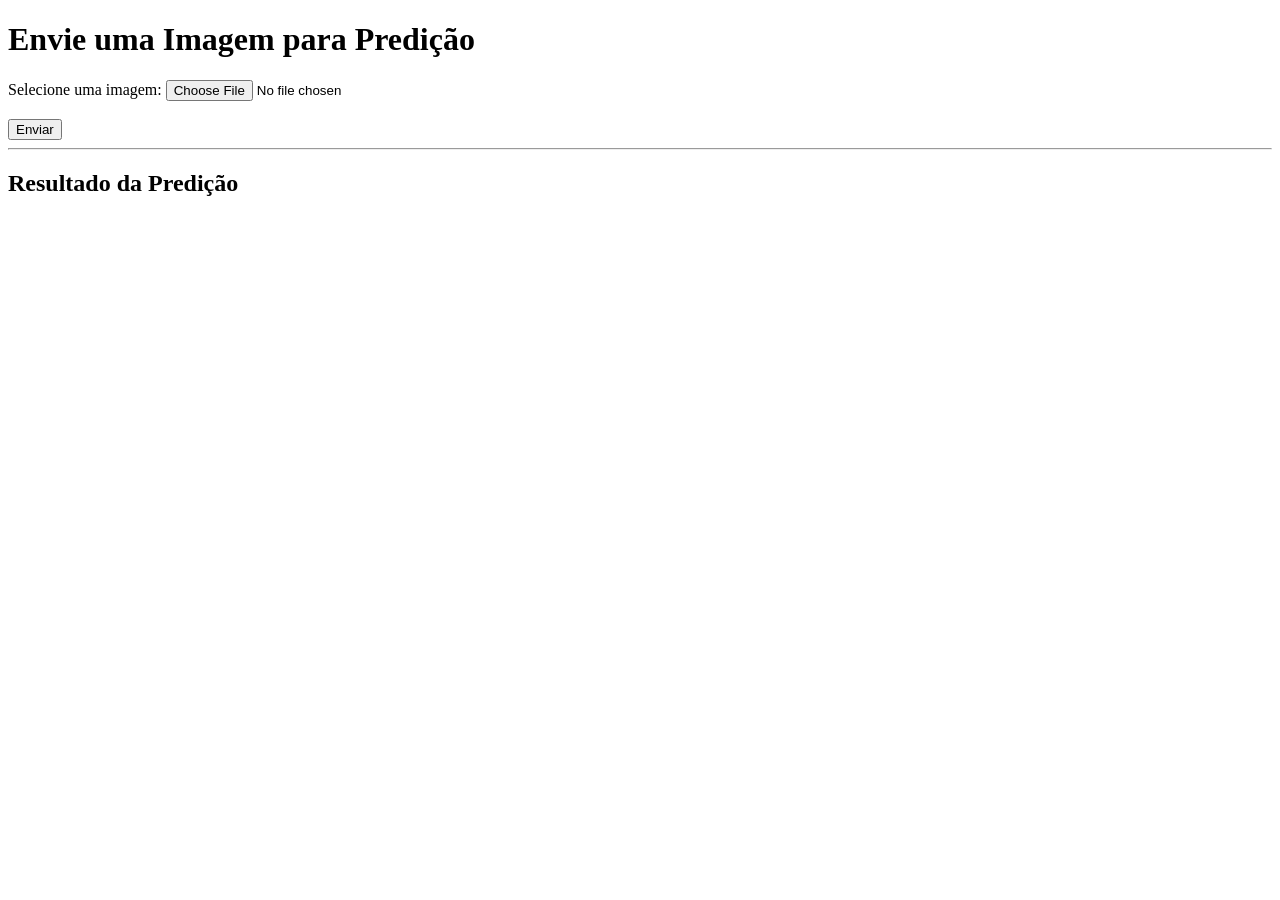
==== api/templates/index.html @ 31207d37 "update" ====
<!DOCTYPE html>
<html lang="pt">
<head>
    <meta charset="UTF-8">
    <meta name="viewport" content="width=device-width, initial-scale=1.0">
    <title>Upload de Imagem</title>
</head>
<body>
    <h1>Envie uma Imagem para Predição</h1>
    <form id="upload-form" action="http://tequila-hegvh9f0cshnb6dq.brazilsouth-01.azurewebsites.net:8181/predict" method="POST" enctype="multipart/form-data">
        <label for="image">Selecione uma imagem:</label>
        <input type="file" name="image" id="image" required><br><br>
        <button type="submit">Enviar</button>
    </form>

    <hr>

    <h2>Resultado da Predição</h2>
    <div id="result">
        <!-- Resultado da predição será exibido aqui -->
    </div>

    <script>
        // Aguardar o envio do formulário
        document.querySelector('#upload-form').addEventListener('submit', function(event) {
            event.preventDefault();  // Evitar o envio tradicional do formulário

            let formData = new FormData(this);  // Coletar os dados do formulário
            fetch('http://tequila-hegvh9f0cshnb6dq.brazilsouth-01.azurewebsites.net:8181/predict', {  // URL com a porta
                method: 'POST',
                body: formData
            })
            .then(response => response.json())
            .then(data => {
                // Exibir o resultado da predição
                if (data.error) {
                    document.getElementById('result').innerHTML = 'Erro: ' + data.error;
                } else {
                    document.getElementById('result').innerHTML = `
                        <strong>Imagem:</strong> ${data.image_name} <br>
                        <strong>Predição:</strong> ${data.prediction} <br>
                        <strong>Confiança:</strong> ${data.confidence} <br>
                    `;
                }
            })
            .catch(error => {
                document.getElementById('result').innerHTML = 'Erro ao enviar a imagem: ' + error;
            });
        });
    </script>
</body>
</html>
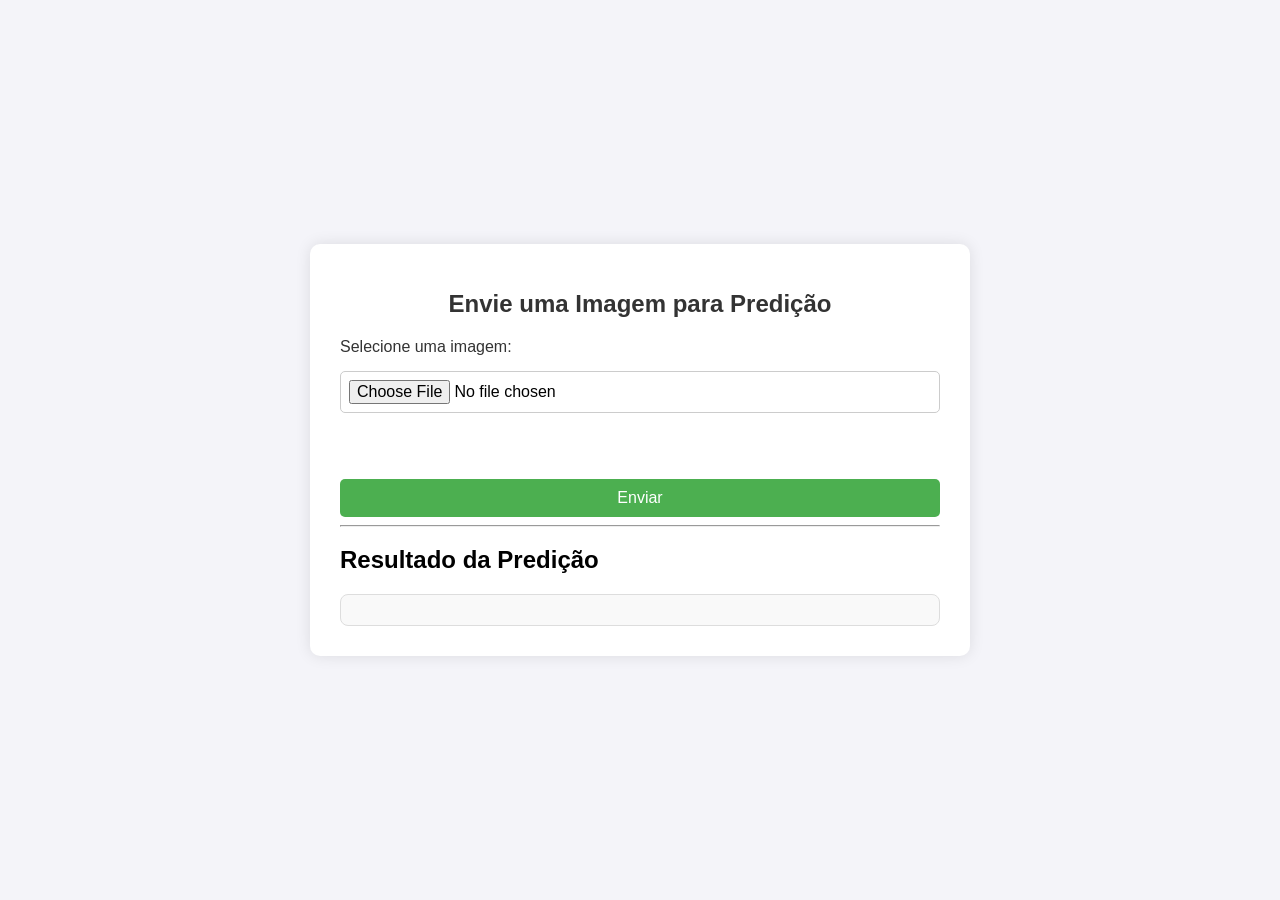
==== commit 2eb64385: "update html js and css" ====
--- a/api/templates/index.html
+++ b/api/templates/index.html
@@ -4,35 +4,50 @@
     <meta charset="UTF-8">
     <meta name="viewport" content="width=device-width, initial-scale=1.0">
     <title>Upload de Imagem</title>
+    <!-- Link para o arquivo CSS -->
+    <link rel="stylesheet" href="../static/styles.css">
 </head>
 <body>
-    <h1>Envie uma Imagem para Predição</h1>
-    <form id="upload-form" action="http://tequila-hegvh9f0cshnb6dq.brazilsouth-01.azurewebsites.net:8181/predict" method="POST" enctype="multipart/form-data">
-        <label for="image">Selecione uma imagem:</label>
-        <input type="file" name="image" id="image" required><br><br>
-        <button type="submit">Enviar</button>
-    </form>
+    <div class="container">
+        <h1>Envie uma Imagem para Predição</h1>
+        <form id="upload-form" action="#" method="POST" enctype="multipart/form-data">
+            <label for="image">Selecione uma imagem:</label>
+            <input type="file" name="image" id="image" required><br><br>
+            <button type="submit">Enviar</button>
+        </form>
 
-    <hr>
+        <hr>
 
-    <h2>Resultado da Predição</h2>
-    <div id="result">
-        <!-- Resultado da predição será exibido aqui -->
+        <h2>Resultado da Predição</h2>
+        <div id="result">
+            <!-- Resultado da predição será exibido aqui -->
+        </div>
+
+        <!-- Barra de carregamento -->
+        <div id="loading" class="loading-bar">
+            <div class="loading-progress"></div>
+        </div>
     </div>
 
     <script>
-        // Aguardar o envio do formulário
+        const backendUrl = window.location.origin;  // automaticamente o domínio + a porta
+
         document.querySelector('#upload-form').addEventListener('submit', function(event) {
-            event.preventDefault();  // Evitar o envio tradicional do formulário
+            event.preventDefault();  
+            let formData = new FormData(this);  
 
-            let formData = new FormData(this);  // Coletar os dados do formulário
-            fetch('http://tequila-hegvh9f0cshnb6dq.brazilsouth-01.azurewebsites.net:8181/predict', {  // URL com a porta
+            // Exibir a barra de carregamento
+            document.getElementById('loading').style.display = 'block';
+
+            fetch(`${backendUrl}/predict`, { 
                 method: 'POST',
                 body: formData
             })
             .then(response => response.json())
             .then(data => {
-                // Exibir o resultado da predição
+                // Esconder a barra de carregamento
+                document.getElementById('loading').style.display = 'none';
+                
                 if (data.error) {
                     document.getElementById('result').innerHTML = 'Erro: ' + data.error;
                 } else {
@@ -44,6 +59,7 @@
                 }
             })
             .catch(error => {
+                document.getElementById('loading').style.display = 'none';
                 document.getElementById('result').innerHTML = 'Erro ao enviar a imagem: ' + error;
             });
         });
--- a/api/static/styles.css
+++ b/api/static/styles.css
@@ -0,0 +1,134 @@
+/* Definir a fonte e o fundo da página */
+body {
+    font-family: Arial, sans-serif;
+    background-color: #f4f4f9;
+    margin: 0;
+    padding: 0;
+    display: flex;
+    justify-content: center;
+    align-items: center;
+    height: 100vh;
+}
+
+/* Container principal */
+.container {
+    background-color: white;
+    padding: 30px;
+    border-radius: 10px;
+    box-shadow: 0 0 15px rgba(0, 0, 0, 0.1);
+    width: 80%;
+    max-width: 600px;
+}
+
+/* Título */
+h1 {
+    color: #333;
+    font-size: 24px;
+    text-align: center;
+    margin-bottom: 20px;
+}
+
+/* Estilo do formulário */
+form {
+    display: flex;
+    flex-direction: column;
+    gap: 15px;
+}
+
+/* Estilo do label */
+label {
+    font-size: 16px;
+    color: #333;
+}
+
+/* Estilo do input file */
+input[type="file"] {
+    padding: 8px;
+    font-size: 16px;
+    border: 1px solid #ccc;
+    border-radius: 5px;
+}
+
+/* Estilo do botão */
+button {
+    padding: 10px 20px;
+    font-size: 16px;
+    color: white;
+    background-color: #4CAF50;
+    border: none;
+    border-radius: 5px;
+    cursor: pointer;
+    transition: background-color 0.3s;
+}
+
+button:hover {
+    background-color: #45a049;
+}
+
+/* Estilo da área de resultado */
+#result {
+    background-color: #f9f9f9;
+    padding: 15px;
+    border-radius: 8px;
+    border: 1px solid #ddd;
+    margin-top: 20px;
+}
+
+/* Estilo dos resultados */
+#result strong {
+    font-size: 18px;
+    color: #333;
+}
+
+#result p {
+    margin: 5px 0;
+    font-size: 16px;
+    color: #555;
+}
+
+/* Adicionando a barra de carregamento */
+#loading {
+    width: 100%;
+    background-color: #f3f3f3;
+    height: 20px;
+    display: none;
+    margin-top: 20px;
+    border-radius: 5px;
+}
+
+.loading-progress {
+    width: 0%;
+    height: 100%;
+    background-color: #4CAF50;
+    border-radius: 5px;
+    animation: loadingAnimation 2s infinite;
+}
+
+@keyframes loadingAnimation {
+    0% {
+        width: 0%;
+    }
+    50% {
+        width: 50%;
+    }
+    100% {
+        width: 100%;
+    }
+}
+
+
+
+/* Responsividade para telas pequenas */
+@media (max-width: 600px) {
+    .container {
+        width: 90%;
+    }
+
+    h1 {
+        font-size: 20px;
+    }
+
+    input[type="file"], button {
+        font-size: 14px;
+    }
+}
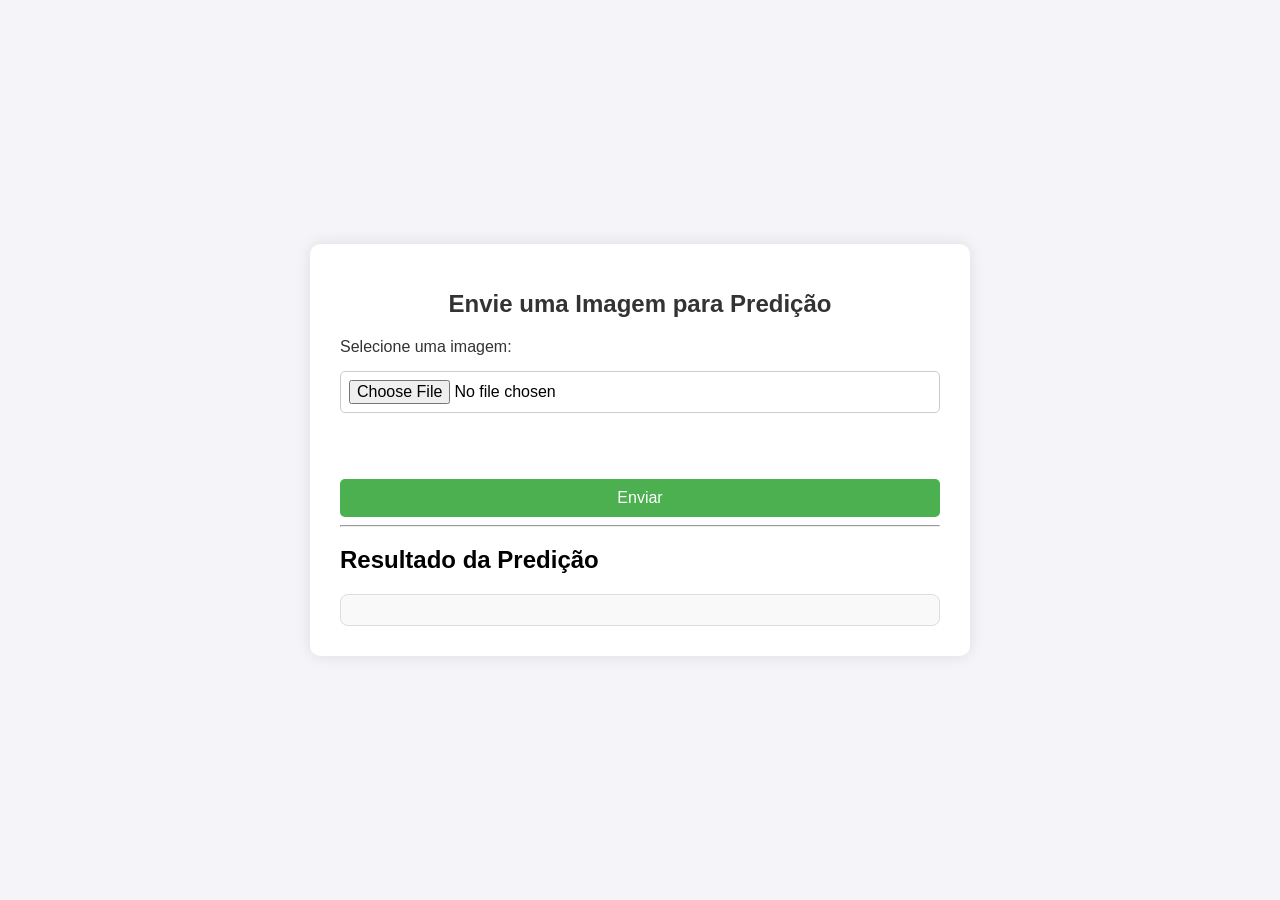
==== commit 1e994987: "static files" ====
--- a/api/templates/index.html
+++ b/api/templates/index.html
@@ -29,40 +29,7 @@
         </div>
     </div>
 
-    <script>
-        const backendUrl = window.location.origin;  // automaticamente o domínio + a porta
-
-        document.querySelector('#upload-form').addEventListener('submit', function(event) {
-            event.preventDefault();  
-            let formData = new FormData(this);  
-
-            // Exibir a barra de carregamento
-            document.getElementById('loading').style.display = 'block';
-
-            fetch(`${backendUrl}/predict`, { 
-                method: 'POST',
-                body: formData
-            })
-            .then(response => response.json())
-            .then(data => {
-                // Esconder a barra de carregamento
-                document.getElementById('loading').style.display = 'none';
-                
-                if (data.error) {
-                    document.getElementById('result').innerHTML = 'Erro: ' + data.error;
-                } else {
-                    document.getElementById('result').innerHTML = `
-                        <strong>Imagem:</strong> ${data.image_name} <br>
-                        <strong>Predição:</strong> ${data.prediction} <br>
-                        <strong>Confiança:</strong> ${data.confidence} <br>
-                    `;
-                }
-            })
-            .catch(error => {
-                document.getElementById('loading').style.display = 'none';
-                document.getElementById('result').innerHTML = 'Erro ao enviar a imagem: ' + error;
-            });
-        });
-    </script>
+    <!-- Referência ao arquivo JavaScript -->
+    <script src="../static/script.js"></script>
 </body>
 </html>
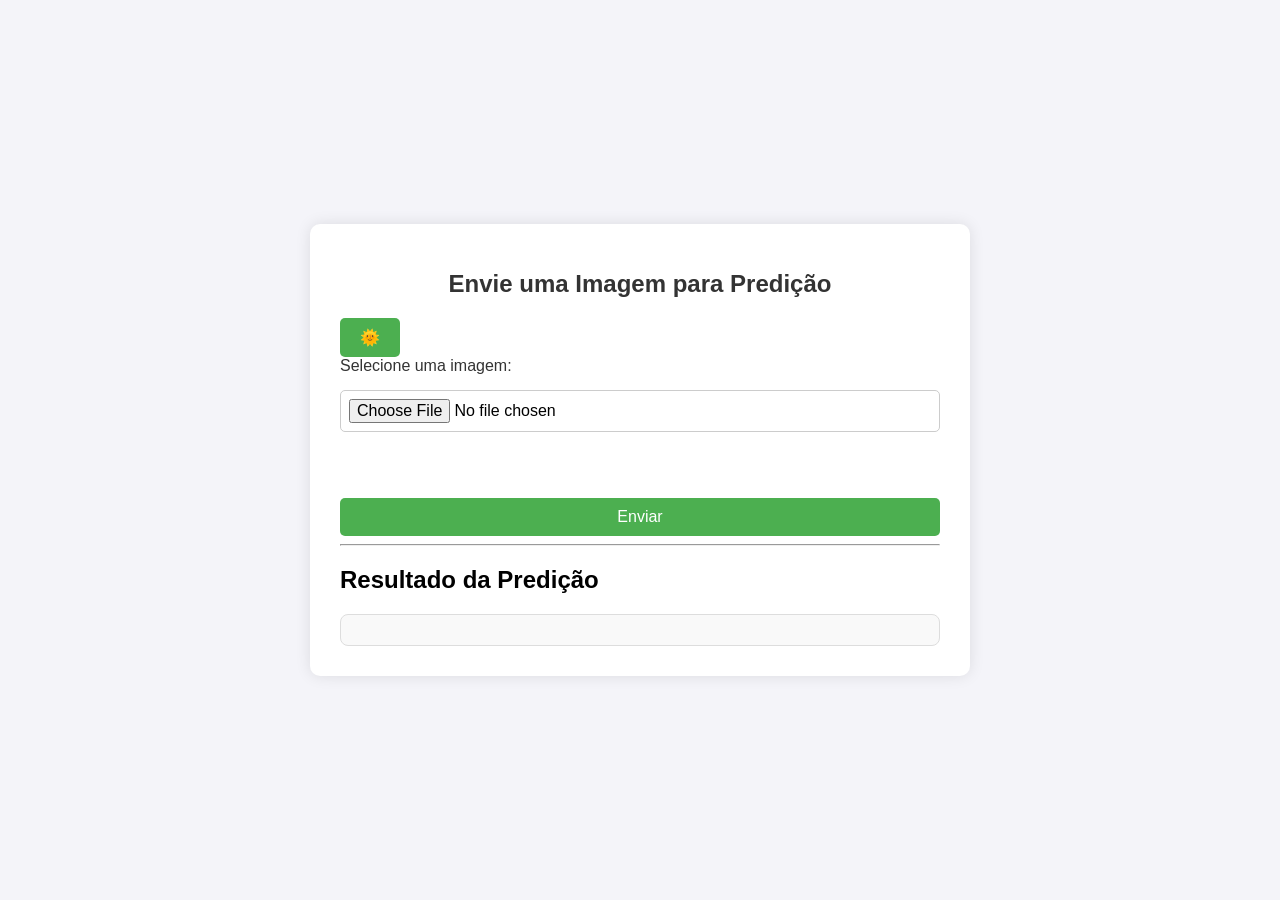
==== commit 146f59f2: "html css and js" ====
--- a/api/templates/index.html
+++ b/api/templates/index.html
@@ -4,12 +4,15 @@
     <meta charset="UTF-8">
     <meta name="viewport" content="width=device-width, initial-scale=1.0">
     <title>Upload de Imagem</title>
-    <!-- Link para o arquivo CSS -->
     <link rel="stylesheet" href="../static/styles.css">
 </head>
 <body>
     <div class="container">
         <h1>Envie uma Imagem para Predição</h1>
+
+        <!-- Botão para alternar o tema -->
+        <button id="theme-toggle">🌞</button>
+
         <form id="upload-form" action="#" method="POST" enctype="multipart/form-data">
             <label for="image">Selecione uma imagem:</label>
             <input type="file" name="image" id="image" required><br><br>
@@ -29,7 +32,6 @@
         </div>
     </div>
 
-    <!-- Referência ao arquivo JavaScript -->
     <script src="../static/script.js"></script>
 </body>
 </html>
--- a/api/static/styles.css
+++ b/api/static/styles.css
@@ -8,6 +8,9 @@
     justify-content: center;
     align-items: center;
     height: 100vh;
+
+    /* Transição suave para mudanças de cor e fundo */
+    transition: background-color 0.3s ease, color 0.3s ease;
 }
 
 /* Container principal */
@@ -18,6 +21,9 @@
     box-shadow: 0 0 15px rgba(0, 0, 0, 0.1);
     width: 80%;
     max-width: 600px;
+
+    /* Transição suave para mudanças de cor e fundo */
+    transition: background-color 0.3s ease, box-shadow 0.3s ease;
 }
 
 /* Título */
@@ -26,6 +32,9 @@
     font-size: 24px;
     text-align: center;
     margin-bottom: 20px;
+
+    /* Transição suave para mudanças de cor */
+    transition: color 0.3s ease;
 }
 
 /* Estilo do formulário */
@@ -39,6 +48,9 @@
 label {
     font-size: 16px;
     color: #333;
+
+    /* Transição suave para mudanças de cor */
+    transition: color 0.3s ease;
 }
 
 /* Estilo do input file */
@@ -58,7 +70,7 @@
     border: none;
     border-radius: 5px;
     cursor: pointer;
-    transition: background-color 0.3s;
+    transition: background-color 0.3s ease, color 0.3s ease;
 }
 
 button:hover {
@@ -72,18 +84,27 @@
     border-radius: 8px;
     border: 1px solid #ddd;
     margin-top: 20px;
+
+    /* Transição suave para mudanças de cor e fundo */
+    transition: background-color 0.3s ease, color 0.3s ease;
 }
 
 /* Estilo dos resultados */
 #result strong {
     font-size: 18px;
     color: #333;
+
+    /* Transição suave para mudanças de cor */
+    transition: color 0.3s ease;
 }
 
 #result p {
     margin: 5px 0;
     font-size: 16px;
     color: #555;
+
+    /* Transição suave para mudanças de cor */
+    transition: color 0.3s ease;
 }
 
 /* Adicionando a barra de carregamento */
@@ -116,7 +137,46 @@
     }
 }
 
+/* Estilos para o modo escuro inspirado no Streamlit */
+body.dark-mode {
+    background-color: #1e1e1e;
+    color: #e6e6e6;
+}
 
+body.dark-mode .container {
+    background-color: #2e2e2e;
+    box-shadow: 0 0 15px rgba(0, 0, 0, 0.3);
+}
+
+body.dark-mode h1 {
+    color: #fff;
+}
+
+body.dark-mode label {
+    color: #fff;
+}
+
+body.dark-mode button {
+    background-color: #4CAF50;
+    color: #fff;
+}
+
+body.dark-mode button:hover {
+    background-color: #45a049;
+}
+
+body.dark-mode #loading {
+    background-color: #444;
+}
+
+body.dark-mode #result {
+    background-color: #333;
+    color: #e6e6e6;
+}
+
+body.dark-mode #result strong {
+    color: #4CAF50;
+}
 
 /* Responsividade para telas pequenas */
 @media (max-width: 600px) {
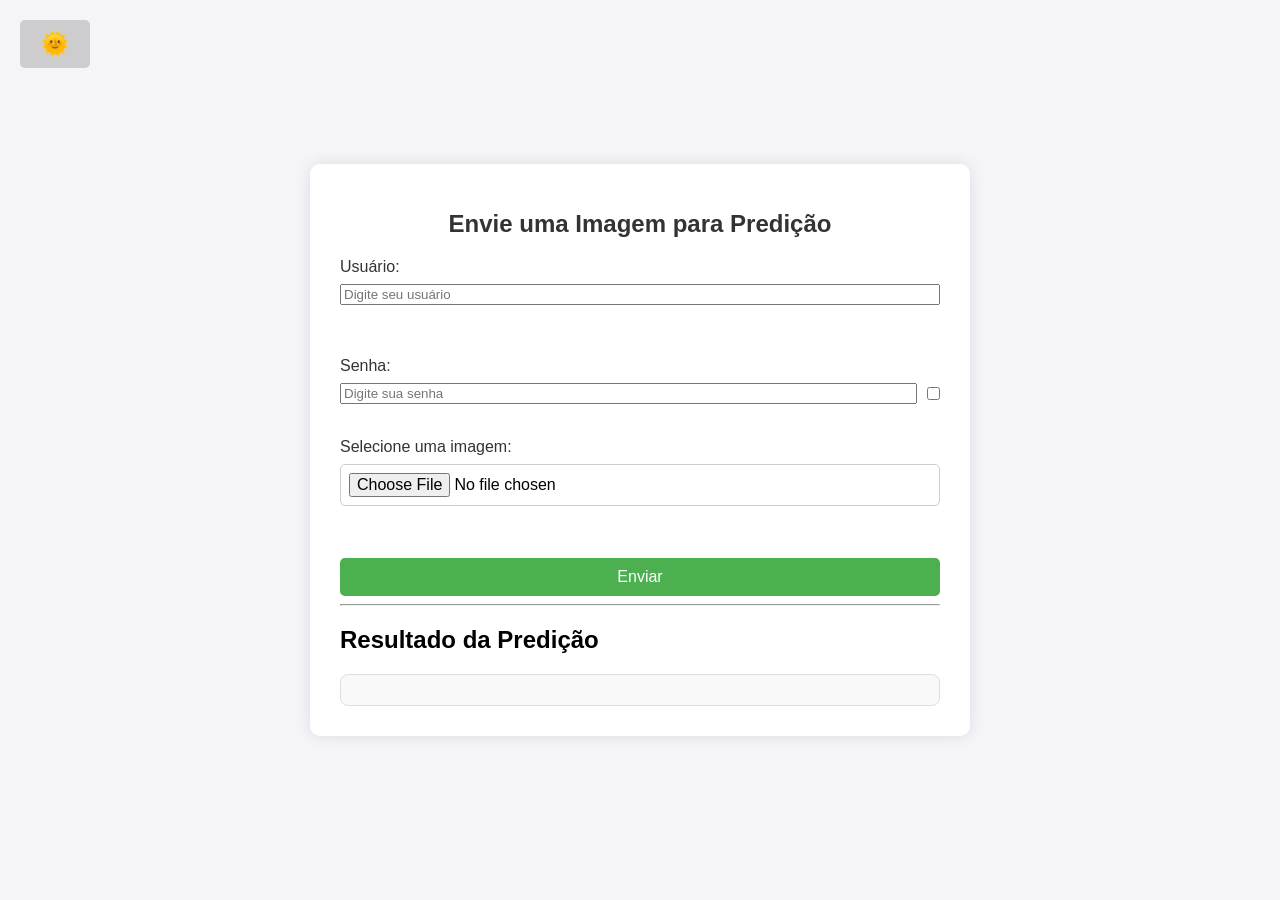
==== commit afcc0d79: "updates" ====
--- a/api/templates/index.html
+++ b/api/templates/index.html
@@ -13,7 +13,18 @@
         <!-- Botão para alternar o tema -->
         <button id="theme-toggle">🌞</button>
 
-        <form id="upload-form" action="#" method="POST" enctype="multipart/form-data">
+        <form id="upload-form" method="POST" enctype="multipart/form-data">
+            <label for="username">Usuário:</label>
+            <input type="text" id="username" name="username" placeholder="Digite seu usuário" required><br><br>
+            
+            <label for="password">Senha:</label>
+            <div style="display: flex; align-items: center;">
+                <input type="password" id="password" name="password" placeholder="Digite sua senha" required style="flex: 1; margin-right: 10px;">
+                <input type="checkbox" id="toggle-password" style="margin: 0;">
+                <label for="toggle-password" style="margin: 0;"></label>
+            </div>
+            <br>
+
             <label for="image">Selecione uma imagem:</label>
             <input type="file" name="image" id="image" required><br><br>
             <button type="submit">Enviar</button>
@@ -27,7 +38,7 @@
         </div>
 
         <!-- Barra de carregamento -->
-        <div id="loading" class="loading-bar">
+        <div id="loading" class="loading-bar" style="display: none;">
             <div class="loading-progress"></div>
         </div>
     </div>
--- a/api/static/styles.css
+++ b/api/static/styles.css
@@ -41,7 +41,7 @@
 form {
     display: flex;
     flex-direction: column;
-    gap: 15px;
+    gap: 8px;
 }
 
 /* Estilo do label */
@@ -178,6 +178,24 @@
     color: #4CAF50;
 }
 
+
+button#theme-toggle {
+    position: absolute; /* Permite posicionamento personalizado */
+    top: 20px; /* Distância do topo da página */
+    left: 20px; /* Distância da borda esquerda */
+    background: #77777750;
+    border: none;
+    font-size: 1.5rem;
+    cursor: pointer;
+    color: #333; /* Cor padrão */
+    transition: color 0.3s ease;
+}
+
+button#theme-toggle:hover {
+    color: #4CAF50; /* Cor ao passar o mouse */
+}
+
+
 /* Responsividade para telas pequenas */
 @media (max-width: 600px) {
     .container {
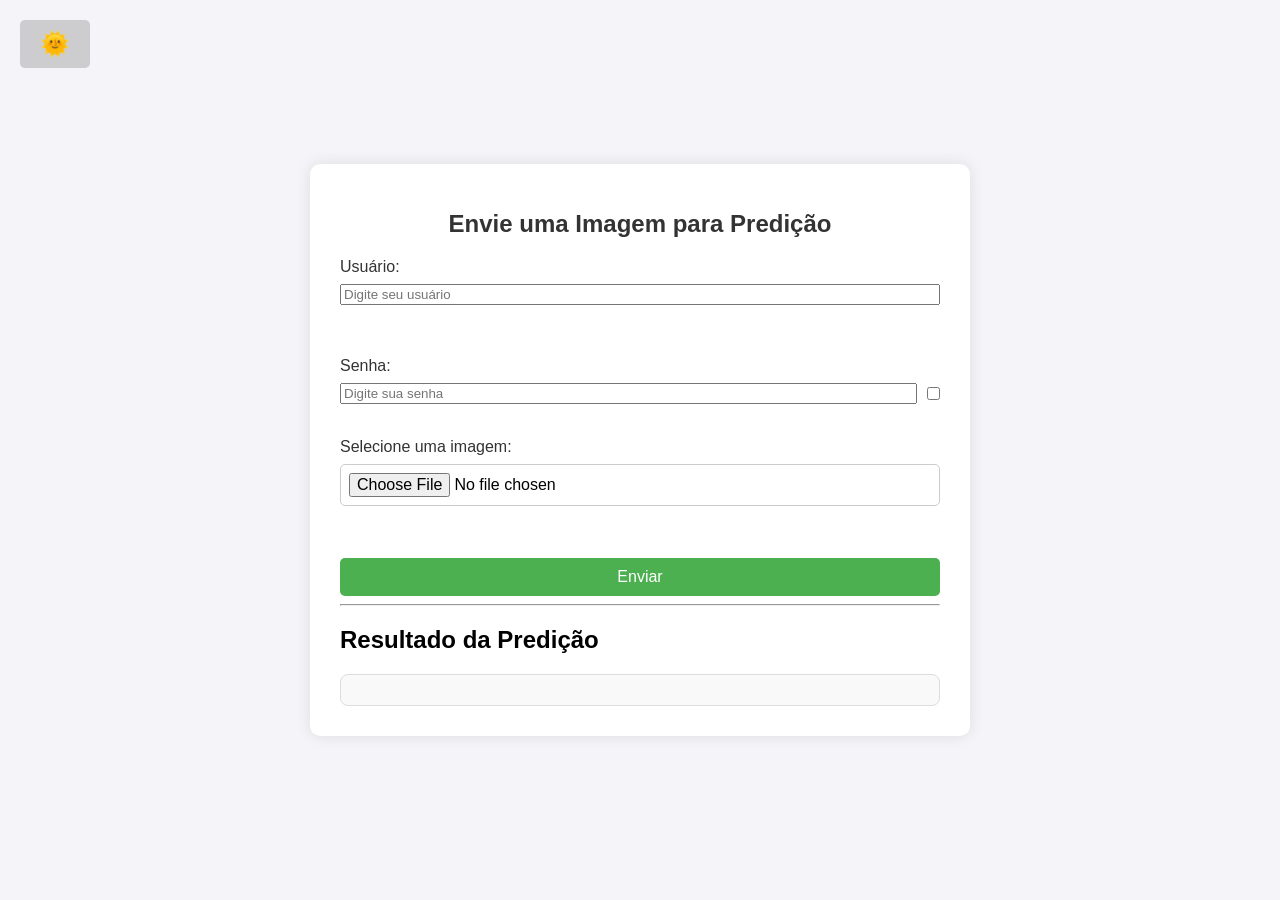
==== commit bbf0157c: "update docs swagger, docs api" ====
--- a/api/templates/index.html
+++ b/api/templates/index.html
@@ -3,7 +3,8 @@
 <head>
     <meta charset="UTF-8">
     <meta name="viewport" content="width=device-width, initial-scale=1.0">
-    <title>Upload de Imagem</title>
+    <title>Classify Image</title>
+    <link rel="icon" href="../static/ico/cat-purple.ico" type="image/x-icon">
     <link rel="stylesheet" href="../static/styles.css">
 </head>
 <body>
